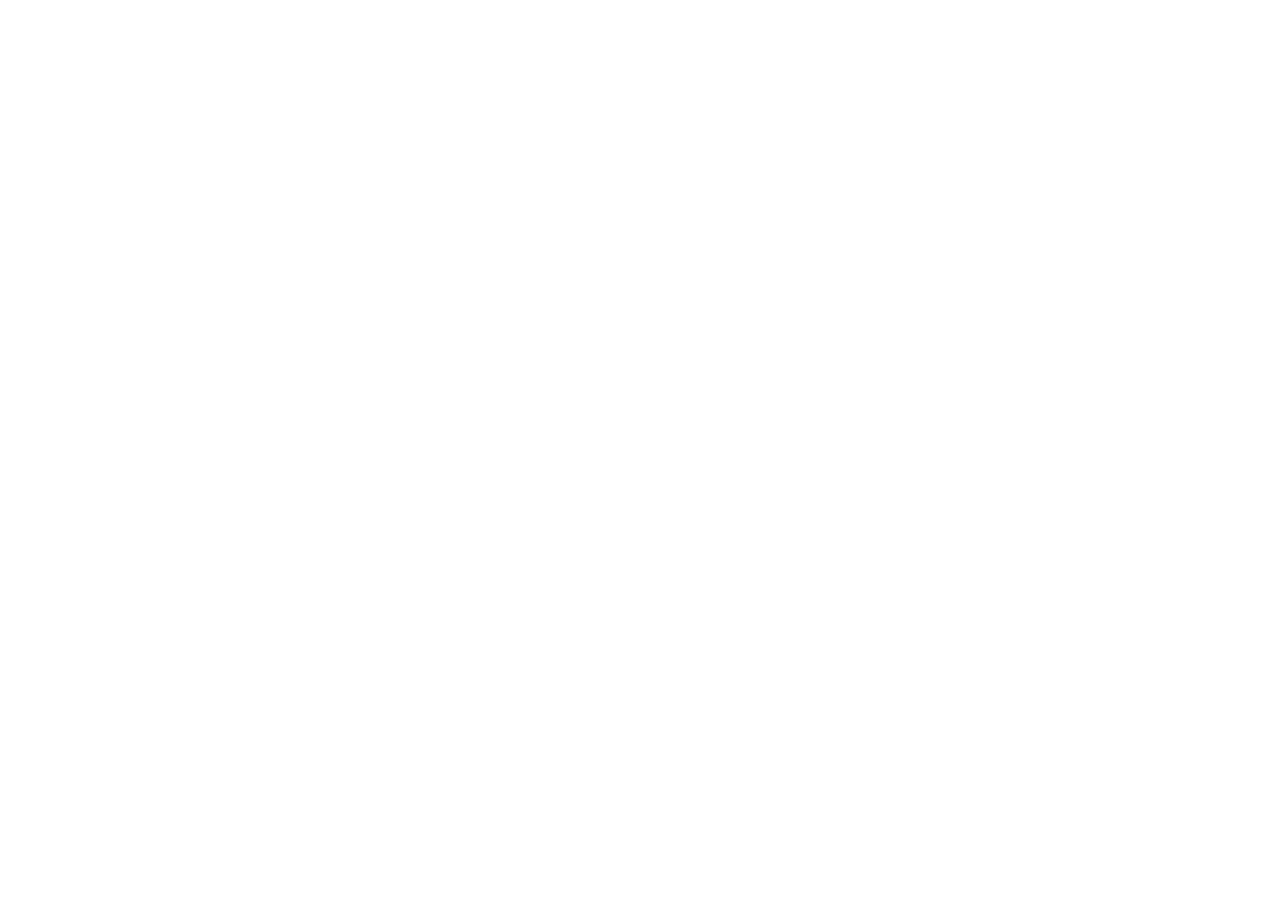
==== flex-direction/index.html @ 996707ec "create flex-direction folder" ====
<!DOCTYPE html>
<html lang="pt-BR">
<head>
  <meta charset="UTF-8">
  <meta name="viewport" content="width=device-width, initial-scale=1.0">
  <title>Flex Direction</title>
  <link rel="stylesheet" href="style.css">
</head>
<body>
  
</body>
</html>
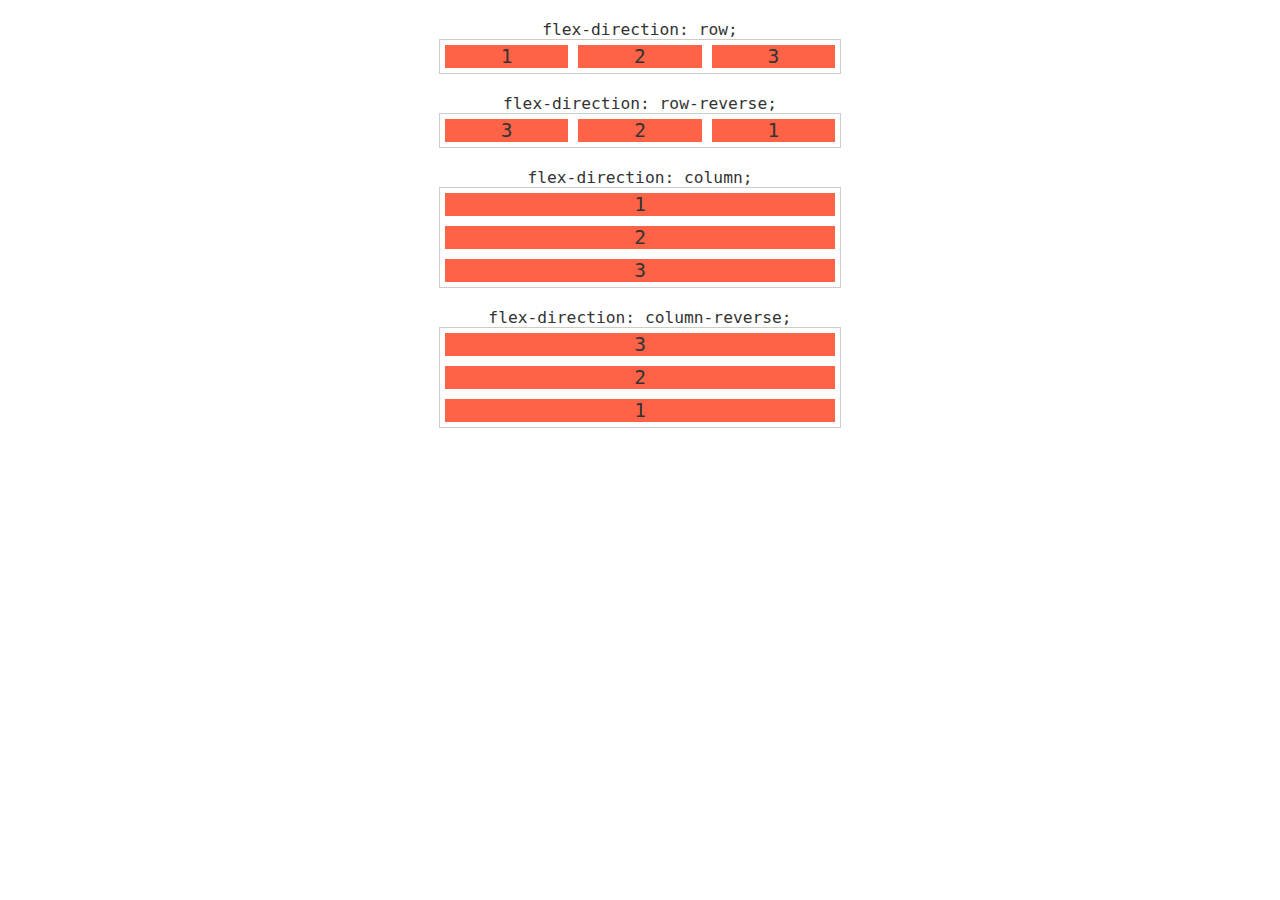
==== commit aa564e72: "add content and style in flex-direction" ====
--- a/flex-direction/index.html
+++ b/flex-direction/index.html
@@ -7,6 +7,32 @@
   <link rel="stylesheet" href="style.css">
 </head>
 <body>
-  
+  <h1>flex-direction: row;</h1>
+<section class="container row">
+	<div class="item">1</div>
+	<div class="item">2</div>
+	<div class="item">3</div>
+</section>
+
+<h1>flex-direction: row-reverse;</h1>
+<section class="container row-reverse">
+	<div class="item">1</div>
+	<div class="item">2</div>
+	<div class="item">3</div>
+</section>
+
+<h1>flex-direction: column;</h1>
+<section class="container column">
+	<div class="item">1</div>
+	<div class="item">2</div>
+	<div class="item">3</div>
+</section>
+
+<h1>flex-direction: column-reverse;</h1>
+<section class="container column-reverse">
+	<div class="item">1</div>
+	<div class="item">2</div>
+	<div class="item">3</div>
+</section>
 </body>
 </html>--- a/flex-direction/style.css
+++ b/flex-direction/style.css
@@ -0,0 +1,37 @@
+.row {
+	flex-direction: row;
+}
+.row-reverse {
+	flex-direction: row-reverse;
+}
+.column {
+	flex-direction: column;
+}
+.column-reverse {
+	flex-direction: column-reverse;
+}
+.container {
+	max-width: 400px;
+	margin: 0 auto;
+	display: flex;
+	border: 1px solid #ccc;
+}
+.item {
+	flex: 1;
+	margin: 5px;
+	background: tomato;
+	text-align: center;
+	font-size: 1.5em;
+}
+
+h1 {
+	text-align: center;
+	margin: 20px 0 0 0;
+	font-size: 1.25em;
+	font-weight: normal;
+}
+
+body {
+	font-family: monospace;
+	color: #333;
+}